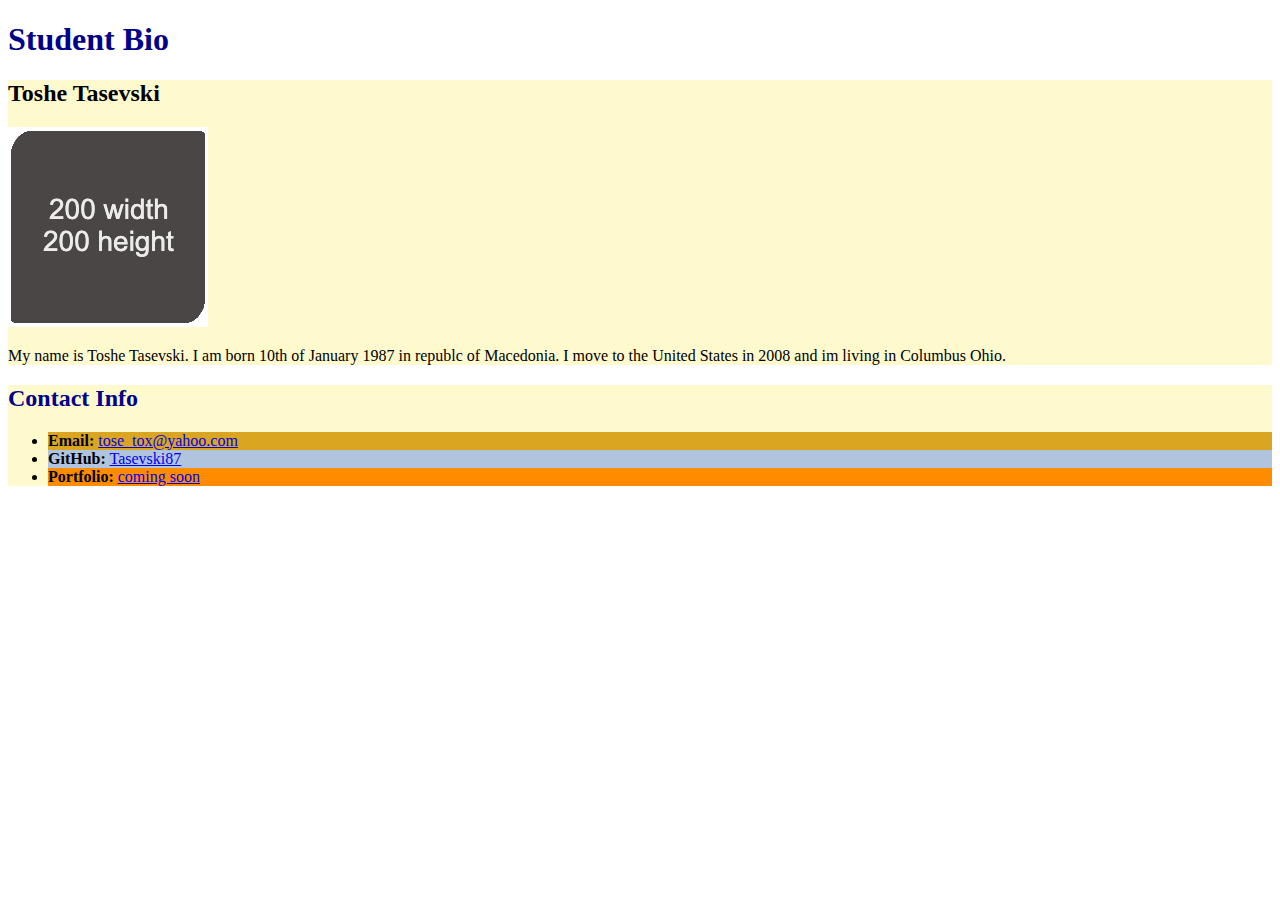
==== bootcamp/classwork/week1/day 2/Unsolved/index.html @ 5fce3b42 "class work html" ====
<!DOCTYPE html>
<html lang="en-US">

  <head>
    <meta charset="UTF-8">
    <link rel="stylesheet" href="./assets/css/style.css">
    <title>Student Bio With Attributes</title>

  </head>

  <body>
    <header>
      <h1 class="headers">Student Bio</h1>
    </header>

    <!-- Class attribute with name "section" -->
    <section class="section">
      <h2>Toshe Tasevski</h2>
      <img src="assets/images/image-1.jpg" alt="Toshe Tasevski">
      <p>My name is Toshe Tasevski. I am born 10th of January 1987 in republc of Macedonia.
        I move to the United States in 2008 and im living in Columbus Ohio. </p>
    </section>
    
    <!--Class attribute with name "section"-->
    <section class="section">
      <h2 class="headers">Contact Info</h2>
      <ul>
        <!--Anchor tags using href to link to external website-->
        <!--id attributes to provide unique identifier for element-->
        <li id="email"><strong>Email:</strong> <a href="#">tose_tox@yahoo.com</a></li>
        <li id="github"><strong>GitHub:</strong> <a href="#">Tasevski87</a></li>
        <li id="portfolio"><strong>Portfolio:</strong> <a href="#">coming soon</a></li>
      </ul>
    </section>
  </body>

</html>
---- bootcamp/classwork/week1/day 2/Unsolved/assets/css/style.css ----
.section {
    background-color: lemonchiffon;
}

.headers {
    color: darkblue;
}

#email {
    background-color: goldenrod;
}

#github {
    background-color: lightsteelblue
}

#portfolio {
    background-color: darkorange;
}
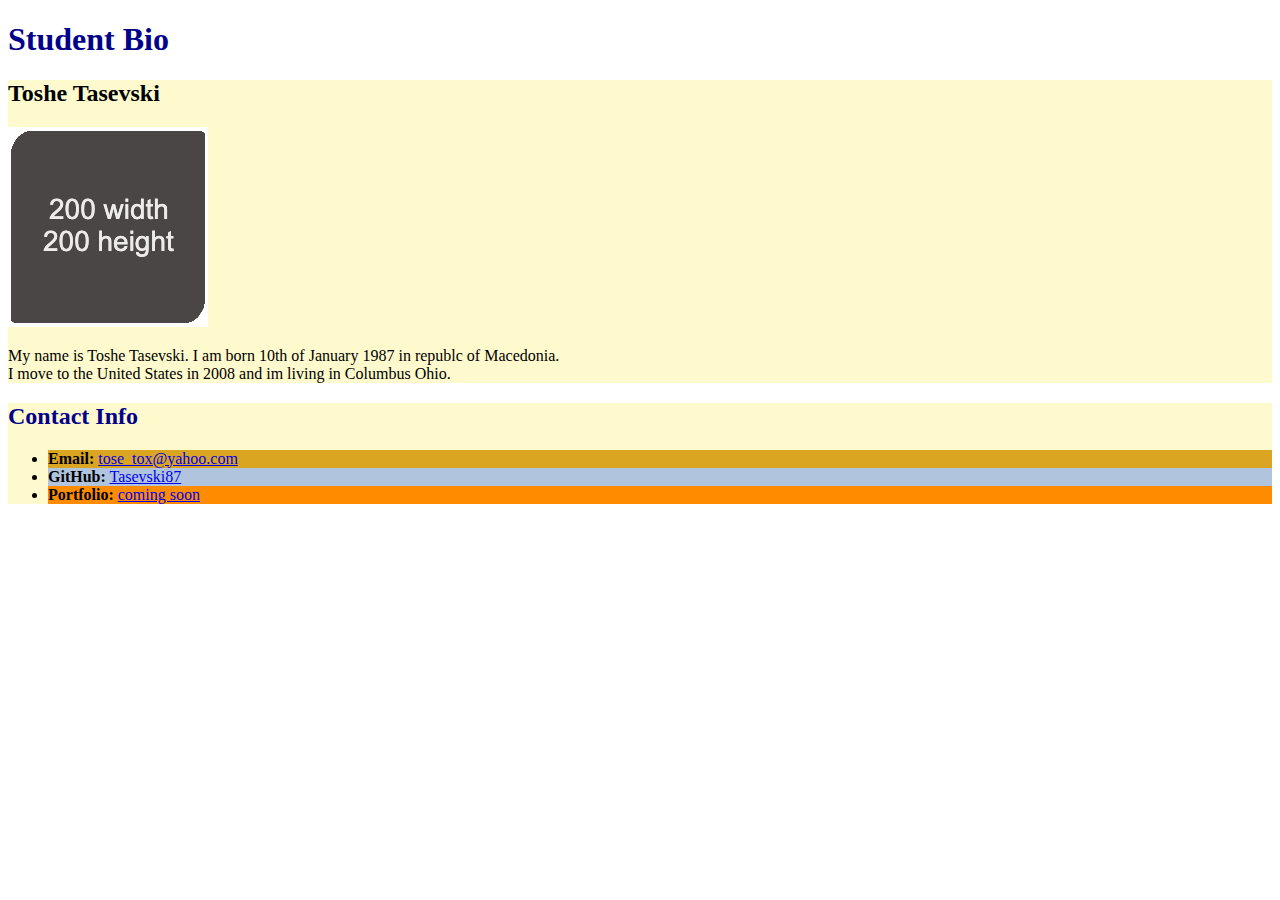
==== commit d1375774: "update css" ====
--- a/bootcamp/classwork/week1/day 2/Unsolved/index.html
+++ b/bootcamp/classwork/week1/day 2/Unsolved/index.html
@@ -18,6 +18,7 @@
       <h2>Toshe Tasevski</h2>
       <img src="assets/images/image-1.jpg" alt="Toshe Tasevski">
       <p>My name is Toshe Tasevski. I am born 10th of January 1987 in republc of Macedonia.
+        <br>
         I move to the United States in 2008 and im living in Columbus Ohio. </p>
     </section>
     
@@ -27,7 +28,7 @@
       <ul>
         <!--Anchor tags using href to link to external website-->
         <!--id attributes to provide unique identifier for element-->
-        <li id="email"><strong>Email:</strong> <a href="#">tose_tox@yahoo.com</a></li>
+        <li id="email"><strong>Email:</strong> <a href="mailto:tose_tox@yahoo.com">tose_tox@yahoo.com</a></li>
         <li id="github"><strong>GitHub:</strong> <a href="#">Tasevski87</a></li>
         <li id="portfolio"><strong>Portfolio:</strong> <a href="#">coming soon</a></li>
       </ul>
